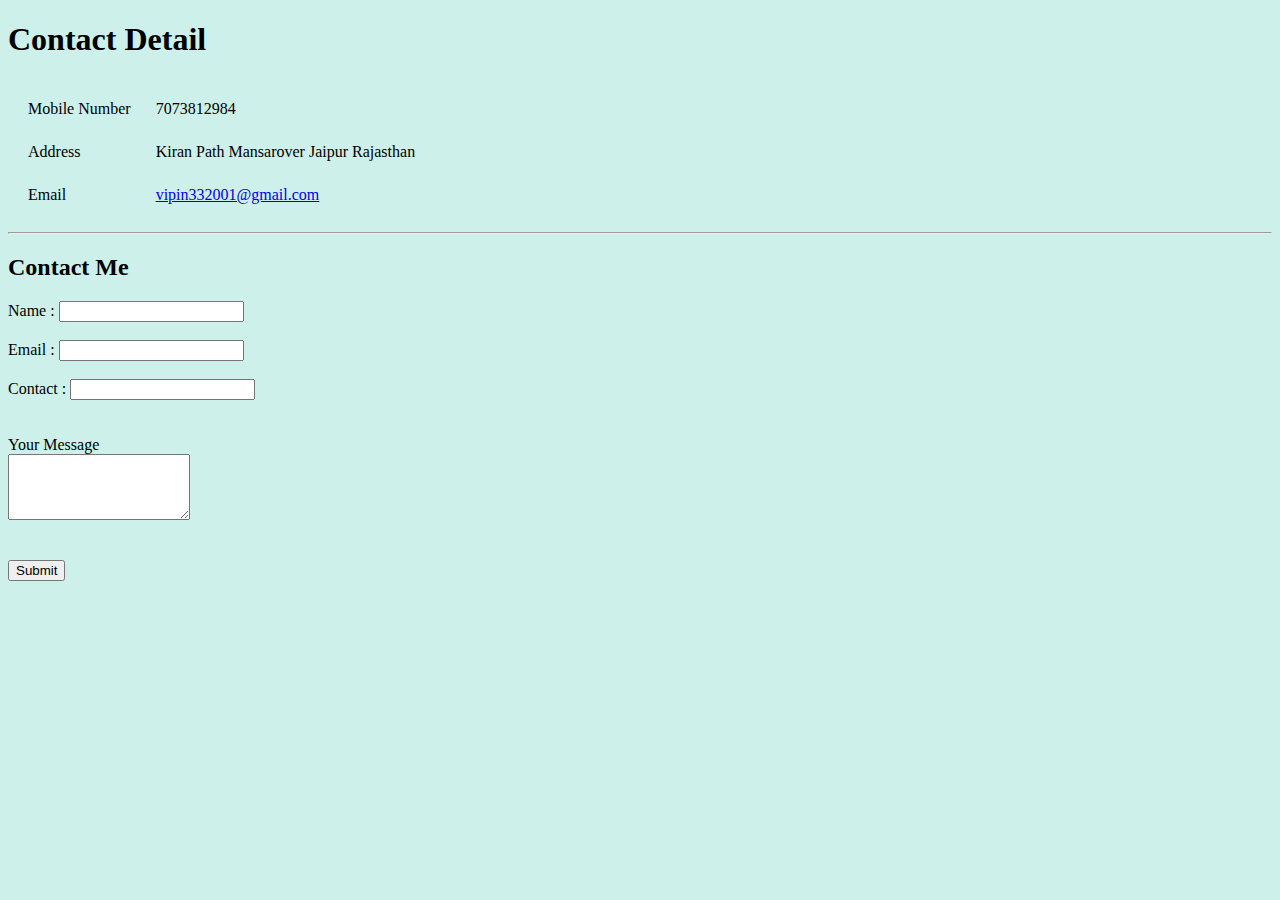
==== contact.html @ 21fd36b0 "Add files via upload" ====
<!DOCTYPE html>
<html lang="en">
<head>
    <meta charset="UTF-8">
    <meta http-equiv="X-UA-Compatible" content="IE=edge">
    <meta name="viewport" content="width=device-width, initial-scale=1.0">
    <title>Contact</title>
</head>
<body style="background-color:#CDF0EA;">
    <h1>Contact Detail</h1>
    <table cellspacing="15" cellpadding="5">
        <tr>
            <td>Mobile Number</td>
            <td>7073812984</td>
        </tr>
        <tr>
            <td>Address</td>
            <td>Kiran Path Mansarover Jaipur Rajasthan</td>
        </tr>
        <tr>
            <td>Email</td>
            <td><a href="mailto:vipin332001@gmail.com">vipin332001@gmail.com</a></td>
        </tr>
    </table>
    <hr>
    <h2>Contact Me</h2>
    <form action="mailto:vipin332001@gmail.com" method="post" enctype="text/plain">
        <label>Name :</label>
        <input type="text" name="Your Name" ><br><br>
        <label>Email :</label>
        <input type="email" name="Your Email" ><br><br>
        <label>Contact :</label>
        <input type="text" name="Contact Number"><br><br>
        <br>
        <label>Your Message</label><br>
        <textarea name="Your Message"  cols="20" rows="4"></textarea><br><br><br>
        <input type="submit" name="">
    </form>
</body>
</html>
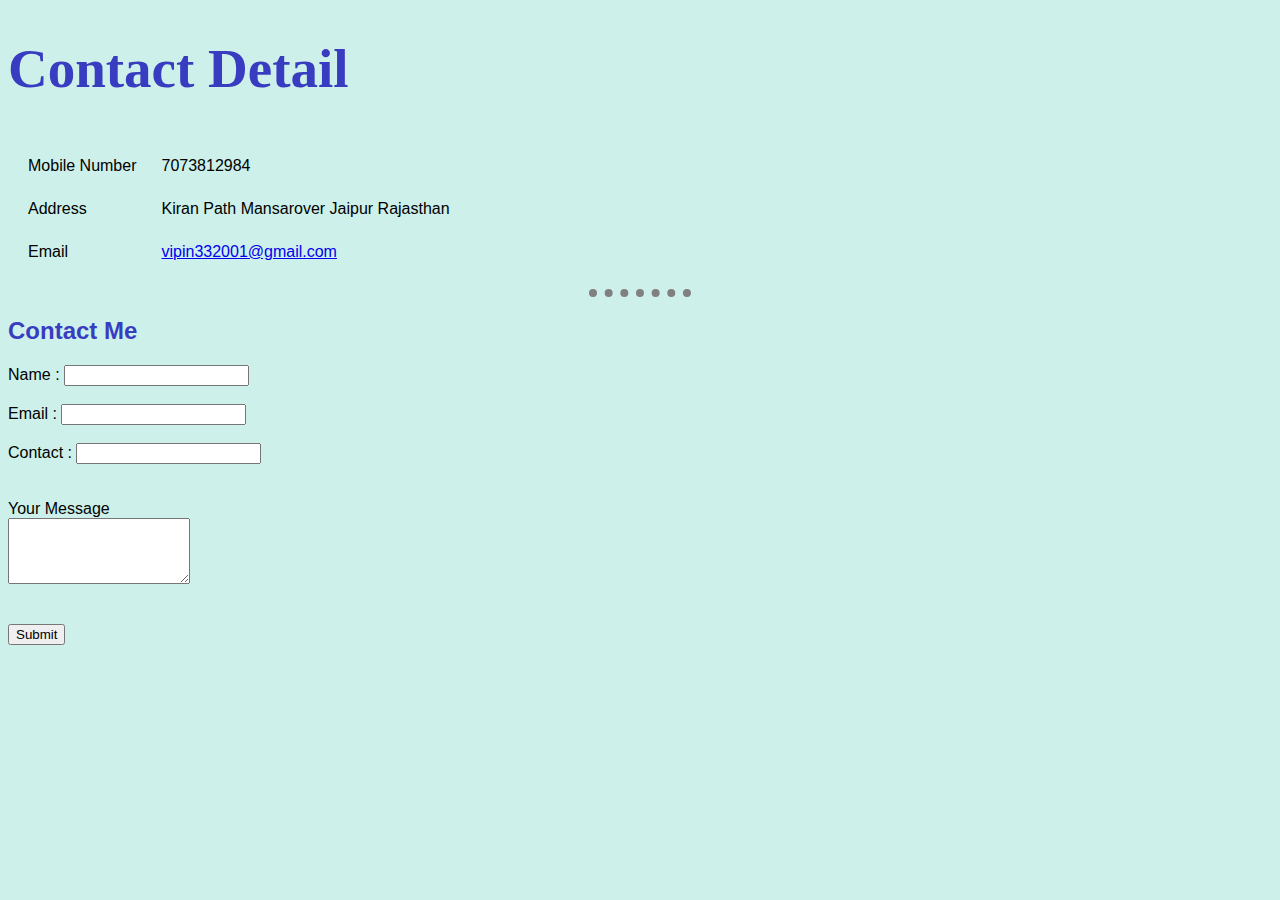
==== commit 42a5b28e: "contact.html" ====
--- a/contact.html
+++ b/contact.html
@@ -4,6 +4,7 @@
     <meta charset="UTF-8">
     <meta http-equiv="X-UA-Compatible" content="IE=edge">
     <meta name="viewport" content="width=device-width, initial-scale=1.0">
+    <link rel="stylesheet" href="style.css">
     <title>Contact</title>
 </head>
 <body style="background-color:#CDF0EA;">
@@ -24,7 +25,7 @@
     </table>
     <hr>
     <h2>Contact Me</h2>
-    <form action="mailto:vipin332001@gmail.com" method="post" enctype="text/plain">
+    <form action="https://mailto:vipin332001@gmail.com" method="post" enctype="text/plain">
         <label>Name :</label>
         <input type="text" name="Your Name" ><br><br>
         <label>Email :</label>
@@ -37,4 +38,4 @@
         <input type="submit" name="">
     </form>
 </body>
-</html>+</html>
--- a/style.css
+++ b/style.css
@@ -0,0 +1,24 @@
+body{
+    font-family:'Gill Sans', 'Gill Sans MT', Calibri, 'Trebuchet MS', sans-serif;
+    background-color:#CAD5E2;
+}
+h1{
+    color:#383CC1;
+    font-size: xx-large;
+    font-family:Georgia, 'Times New Roman', Times, serif;
+    font-size: 55px; 
+}
+h2{
+    color: #383CC1;
+}
+p{
+    font-size: large;
+    font-family:'Gill Sans', 'Gill Sans MT', Calibri, 'Trebuchet MS', sans-serif;
+}
+hr{
+    border-style: none;
+    border-top-style: dotted ;
+    border-color: grey;
+    border-width: 8px;
+    width: 8%;
+}